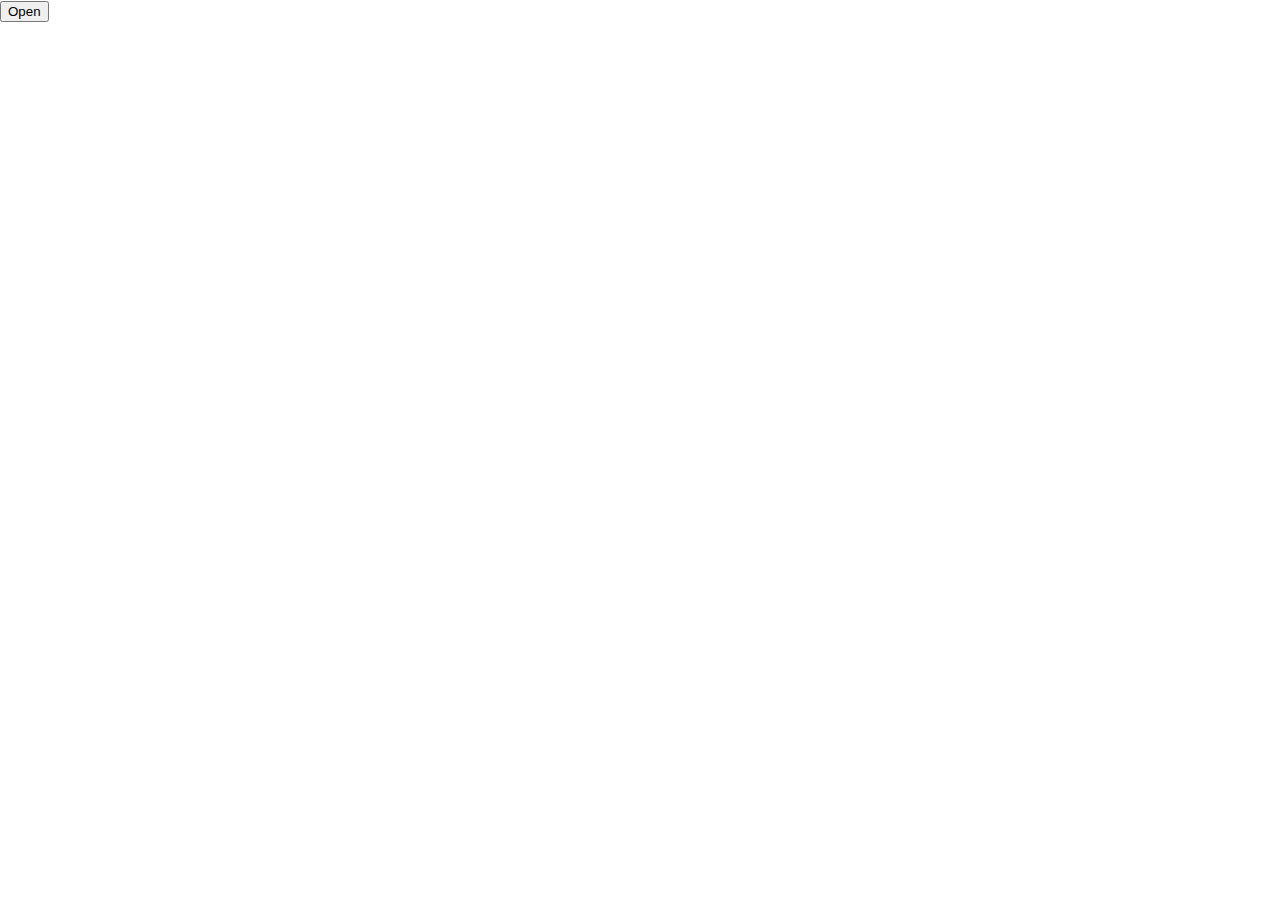
==== alert.html @ 954eaadf "Add files via upload" ====
<!DOCTYPE html>
<html lang="en">
<head>
    <meta charset="UTF-8">
    <meta http-equiv="X-UA-Compatible" content="IE=edge">
    <meta name="viewport" content="width=device-width, initial-scale=1.0">
    <link rel="stylesheet" href="style_sign.css">
    <title>Document</title>
</head>
<body>
    <button>Open</button>
<div class="alert">
    <div class="body-alert" id="alert">
        <div>
        <span>Email / password salah</span>
        </div>
    </div>
</div>
<script>
   const button = document.querySelector('button');
   const alertNotif = document.getElementById('alert');
   alertNotif.style.display = "none";
   button.addEventListener('click', (event) => {
    alertNotif.style.display = "block";
   })
   alertNotif.addEventListener('click',(event) => {
    alertNotif.style.display = "none";
   })
</script>
</body>
</html>
---- style_sign.css ----
@import url('https://fonts.googleapis.com/css2?family=Inter&display=swap');
@import url('https://fonts.googleapis.com/css2?family=Mulish&display=swap');
html{
    font-size: 16px;
}
body{
    margin: 0;
    font-family: 'Inter';
}
a{
    color: #5F2EEA;
}
.auth-wrap{
    display: flex;
    height: 100vh;
    }
.auth-wrap section{
    position: relative;
    overflow: hidden;
}
.auth-wrap section:nth-child(1){
    background-image: url('assets/bg.png');
    background-size: cover;
    flex: 2;
}
.auth-wrap section:nth-child(2){
    padding: 95px 83px;
    overflow: scroll;
    overflow-x: hidden;
    flex: 1;
}
.auth-wrap section:nth-child(2) > div > span{
    font-family: 'Inter';
    font-size: 48px;
    font-weight: bold;
}
.auth-wrap section:nth-child(2) > div > p{
    color: #AAAAAA;
}
.auth-wrap .overlay{
    background-color: #2B156B;
    height: 100%;
    width: 100%;
    opacity: 0.8;
    position: absolute;
    display: flex;
    justify-content: center;
    align-items: center;
    flex-direction: column;
    font-style: normal;
    font-weight: 400;
font-size: 3rem;
line-height: 50px;
letter-spacing: 0.003em;
color: rgba(255, 255, 255, 0.8);
}
.auth-wrap .overlay img{
    width: 80%;
    height: auto;
}
.auth-wrap .overlay.column{
    justify-content: flex-start;
    align-items: flex-start;
    padding: 80px 100px;
}
.auth-wrap .overlay.column img{
    width: 200px;
    height: auto;
}
.auth-wrap .overlay.column p{
    font-size: 16px;
    height: auto;
    line-height: 1;
}
.auth-wrap .overlay.column .bullet{
    width: 40px;
    height: 40px;
    font-size: 20px;
    border-radius: 25px;
    display: flex;
    justify-content: center;
    align-items: center;
    border: 2px solid white;
    position: relative;
    margin-bottom: 20px;
}
.auth-wrap .overlay.column .bullet.active{
    background-color: #fff;
    color: #5F2EEA;
}
.auth-wrap .overlay.column .bullet::after{
    content: "";
    height: 20px;
    border-left: 2px solid white;
    position: absolute;
    bottom: -20px;
}
.bullet-finished{
    width: 40px;
    height: 40px;
    font-size: 20px;
    border-radius: 25px;
    display: flex;
    justify-content: center;
    align-items: center;
    border: 2px solid white;
    position: relative;
    margin-bottom: 20px;
}
.auth-wrap .overlay.column .items{
    display: flex;
    justify-content: center;
    padding: 0px 20px;
}
.auth-wrap .overlay.column .items span{
 font-family: 'Mulish';
 font-size: 16px;
}
.auth-form div{
    margin-bottom: 25px;
    position: relative;
}
.text-first{
    padding-bottom: 5px;
    margin-bottom: 10px;
}
.text-reset{
    font-family: 'Mulish';
}
.text-reset > div{
    font-family: 'Mulish';
    font-size: 30px;
    font-weight: 700;
}
.auth-form label{
    display: block; 
    margin-bottom: 12px;  
    border-radius: 4px;
    font-family: 'Mulish';
    font-size: 16px;
    color: #4E4B66;
}
.auth-form input{
display: block;
width: 100%;
height: 40px;
border-radius: 16px;
padding: 0px 24px;
border: 1px solid #A0A3BD;
box-sizing: border-box;
}
.btn-primary{
    display: block;
    width: 100%;
    height: 50px;
    border-radius: 14px;
    border: 0px;
    background-color: #5F2EEA;
    color: white;
    cursor: pointer;
}
.auth-form .btn-primary ~ div{
text-align: center;
margin-top: 32px;
width: 270px;
margin-left: 50px;
}
.auth-form .btn-primary ~ div > span{
    color: #8692A6;
    margin-top: 20px;
    margin-bottom: 20px;
}
#password ~ div{
position: absolute;
right: 29px;
top: 40px;
color: #A0A3BD;
}
.step{
    display: flex;
}
.step > span{
    font-family: 'Mulish';
    font-size: 18px;
    margin-left: 15px;
}
@media(max-width: 575px){
.auth-wrap .overlay{
    font-size: 16px;
}
.auth-wrap section:nth-child(1){
    display: none;
}
.auth-wrap section:nth-child(2){
    padding: 80px 20px;
}
}

@media(min-width: 576px){
.auth-wrap .overlay{
    font-size: 20px;
}
}

@media(min-width: 768px){
    .auth-wrap .overlay{
        font-size: 20px;
    }
}
@media (min-width: 992px){
    .auth-wrap .overlay{
        font-size: 30px;
    }
}

/* CSS ALERT */
.alert{
    display: flex;
    justify-content: center;
}
.body-alert{
    background-color: #A0A3BD;
    width: 300px;
    height: 100px;
    border-radius: 4px;
}
.body-alert > div{
    display: flex;
    justify-content: center;
}
.body-alert > div > span{
    font-family: 'Mulish';
}
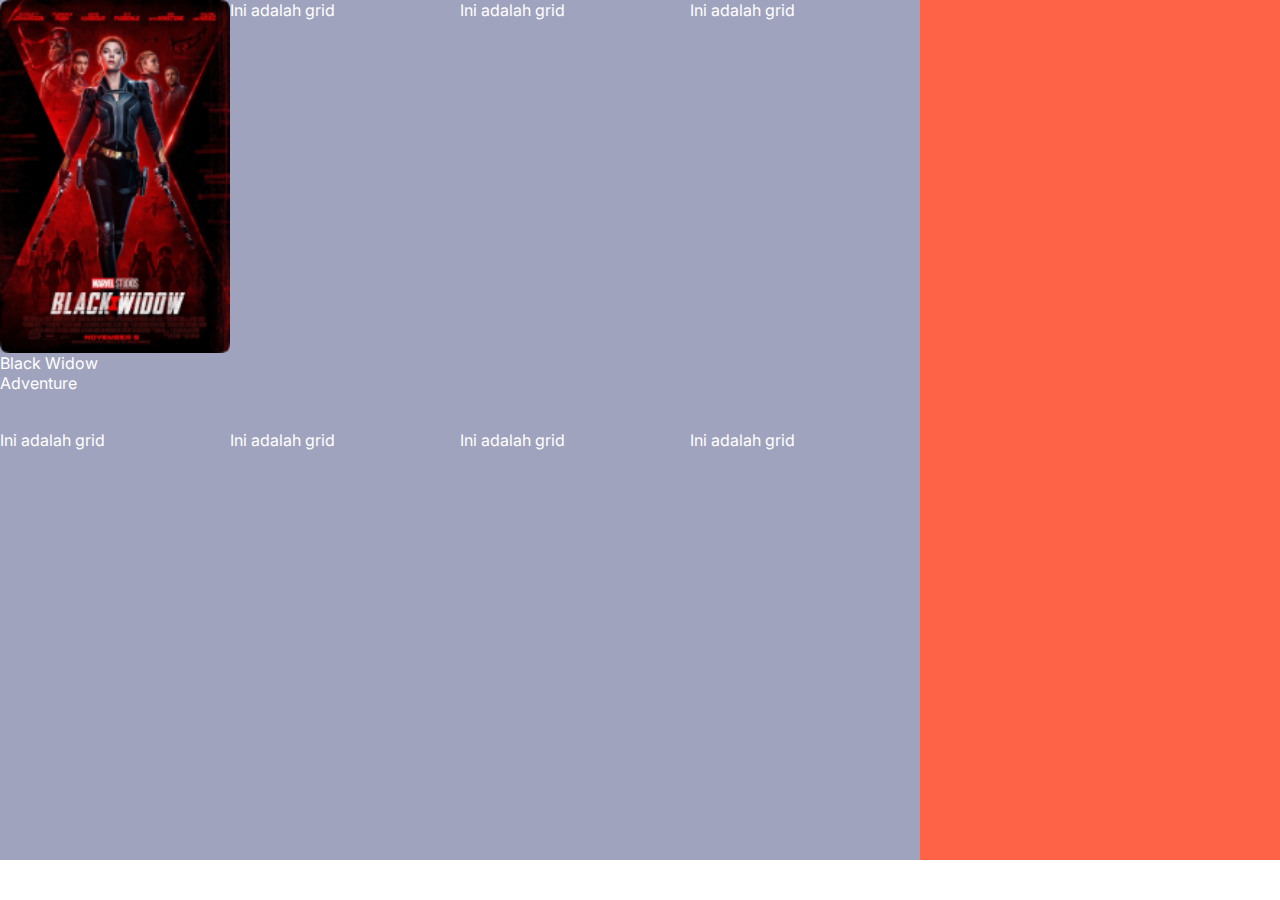
==== commit 21cc8a7b: "-" ====
--- a/alert.html
+++ b/alert.html
@@ -8,24 +8,41 @@
     <title>Document</title>
 </head>
 <body>
-    <button>Open</button>
+    <!-- <button>Open</button>
 <div class="alert">
     <div class="body-alert" id="alert">
         <div>
         <span>Email / password salah</span>
         </div>
     </div>
+</div> -->
+
+<div class="container">
+  <div class="grid-wrapper">
+    <div class="view-grid">
+        <img src="assets/upcoming-1.png" alt="" srcset="">
+        <div class="title">Black Widow</div>
+        <div class="genre">Adventure</div>
+    </div>
+    <div class="view-grid">Ini adalah grid</div>
+    <div class="view-grid">Ini adalah grid</div>
+    <div class="view-grid">Ini adalah grid</div>
+    <div class="view-grid">Ini adalah grid</div>
+    <div class="view-grid">Ini adalah grid</div>
+    <div class="view-grid">Ini adalah grid</div>
+    <div class="view-grid">Ini adalah grid</div>
+   </div>
 </div>
 <script>
-   const button = document.querySelector('button');
-   const alertNotif = document.getElementById('alert');
-   alertNotif.style.display = "none";
-   button.addEventListener('click', (event) => {
-    alertNotif.style.display = "block";
-   })
-   alertNotif.addEventListener('click',(event) => {
-    alertNotif.style.display = "none";
-   })
+//    const button = document.querySelector('button');
+//    const alertNotif = document.getElementById('alert');
+//    alertNotif.style.display = "none";
+//    button.addEventListener('click', (event) => {
+//     alertNotif.style.display = "block";
+//    })
+//    alertNotif.addEventListener('click',(event) => {
+//     alertNotif.style.display = "none";
+//    })
 </script>
 </body>
 </html>--- a/style_sign.css
+++ b/style_sign.css
@@ -230,4 +230,19 @@
 }
 .body-alert > div > span{
     font-family: 'Mulish';
+}
+
+
+/* CSS TES GRID */
+.grid-wrapper{
+    display: grid;
+    grid-template-columns: 230px 230px 230px 230px;
+    grid-template-rows: 430px 430px;
+    background-color: tomato;
+}
+.view-grid{
+    display: flex;
+    flex-direction: column;
+    background-color: #A0A3BD;
+    color: white;
 }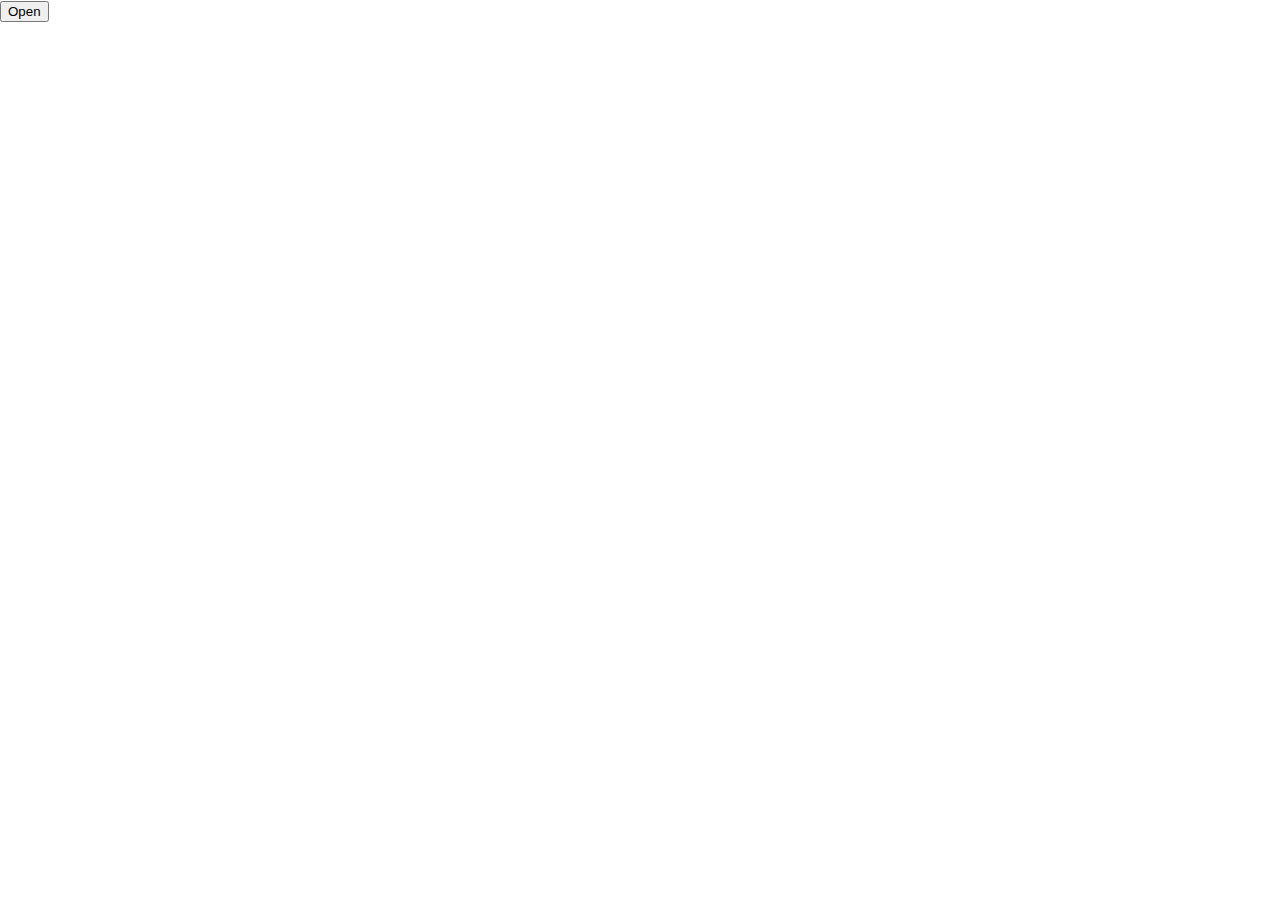
==== commit 262c0dae: "-" ====
--- a/alert.html
+++ b/alert.html
@@ -8,41 +8,25 @@
     <title>Document</title>
 </head>
 <body>
-    <!-- <button>Open</button>
+<button>Open</button>
 <div class="alert">
     <div class="body-alert" id="alert">
         <div>
         <span>Email / password salah</span>
         </div>
     </div>
-</div> -->
-
-<div class="container">
-  <div class="grid-wrapper">
-    <div class="view-grid">
-        <img src="assets/upcoming-1.png" alt="" srcset="">
-        <div class="title">Black Widow</div>
-        <div class="genre">Adventure</div>
-    </div>
-    <div class="view-grid">Ini adalah grid</div>
-    <div class="view-grid">Ini adalah grid</div>
-    <div class="view-grid">Ini adalah grid</div>
-    <div class="view-grid">Ini adalah grid</div>
-    <div class="view-grid">Ini adalah grid</div>
-    <div class="view-grid">Ini adalah grid</div>
-    <div class="view-grid">Ini adalah grid</div>
-   </div>
 </div>
 <script>
-//    const button = document.querySelector('button');
-//    const alertNotif = document.getElementById('alert');
-//    alertNotif.style.display = "none";
-//    button.addEventListener('click', (event) => {
-//     alertNotif.style.display = "block";
-//    })
-//    alertNotif.addEventListener('click',(event) => {
-//     alertNotif.style.display = "none";
-//    })
+   const button = document.querySelector('button');
+   const alertNotif = document.getElementById('alert');
+   alertNotif.style.display = "none";
+   button.addEventListener('click', (event) => {
+    alertNotif.style.display = "block";
+    body.style.backgroundColor = "#A0A3BD";
+   })
+   alertNotif.addEventListener('click',(event) => {
+    alertNotif.style.display = "none";
+   })
 </script>
 </body>
 </html>--- a/style_sign.css
+++ b/style_sign.css
@@ -230,19 +230,4 @@
 }
 .body-alert > div > span{
     font-family: 'Mulish';
-}
-
-
-/* CSS TES GRID */
-.grid-wrapper{
-    display: grid;
-    grid-template-columns: 230px 230px 230px 230px;
-    grid-template-rows: 430px 430px;
-    background-color: tomato;
-}
-.view-grid{
-    display: flex;
-    flex-direction: column;
-    background-color: #A0A3BD;
-    color: white;
 }